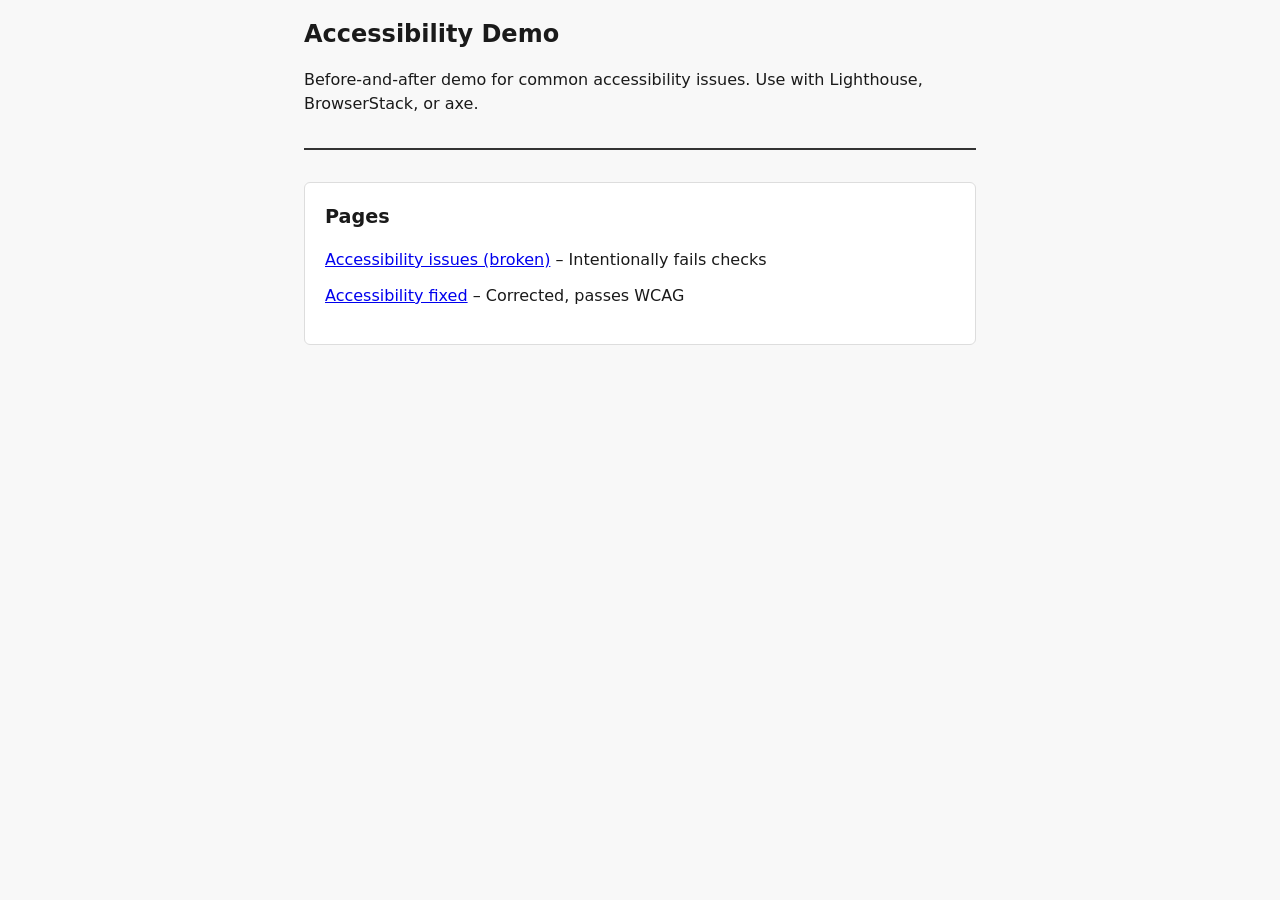
==== index.html @ 3319c1dd "first commit" ====
<!DOCTYPE html>
<html lang="en">
<head>
  <meta charset="UTF-8">
  <meta name="viewport" content="width=device-width, initial-scale=1.0">
  <title>Accessibility Demo</title>
  <link rel="stylesheet" href="styles.css">
</head>
<body>
  <header class="page-header">
    <h1>Accessibility Demo</h1>
    <p>Before-and-after demo for common accessibility issues. Use with Lighthouse, BrowserStack, or axe.</p>
  </header>
  <main class="main-content">
    <section class="demo-section">
      <h2>Pages</h2>
      <ul style="list-style: none; padding: 0;">
        <li style="margin-bottom: 0.75rem;"><a href="accessibility-issues.html">Accessibility issues (broken)</a> – Intentionally fails checks</li>
        <li><a href="accessibility-fixed.html">Accessibility fixed</a> – Corrected, passes WCAG</li>
      </ul>
    </section>
  </main>
</body>
</html>
---- styles.css ----
/* Shared layout for accessibility demo – both pages */

* {
  box-sizing: border-box;
}

body {
  font-family: system-ui, -apple-system, sans-serif;
  line-height: 1.5;
  max-width: 720px;
  margin: 0 auto;
  padding: 1rem 1.5rem;
  color: #1a1a1a;
  background: #f8f8f8;
}

.page-header {
  margin-bottom: 2rem;
  padding-bottom: 1rem;
  border-bottom: 2px solid #333;
}

.page-header h1 {
  margin: 0 0 0.5rem 0;
  font-size: 1.5rem;
}

.page-header nav {
  margin-top: 1rem;
}

.main-content {
  margin-bottom: 2rem;
}

.demo-section {
  background: #fff;
  padding: 1.25rem;
  margin-bottom: 1.5rem;
  border-radius: 6px;
  border: 1px solid #ddd;
}

.demo-section h2 {
  margin: 0 0 0.75rem 0;
  font-size: 1.2rem;
}

.explanation {
  color: #444;
  margin: 0 0 1rem 0;
  font-size: 0.95rem;
}

.demo-section img {
  display: block;
  max-width: 100%;
  height: auto;
}

.fake-button {
  display: inline-block;
  padding: 0.5rem 1rem;
  background: #4a90d9;
  color: #fff;
  cursor: pointer;
  border-radius: 4px;
  width: fit-content;
}

.demo-form input {
  display: block;
  width: 100%;
  max-width: 280px;
  padding: 0.5rem;
  margin-bottom: 0.5rem;
  font-size: 1rem;
  border: 1px solid #666;
  border-radius: 4px;
}

.demo-form button {
  padding: 0.5rem 1rem;
  font-size: 1rem;
  background: #333;
  color: #fff;
  border: none;
  border-radius: 4px;
  cursor: pointer;
}

.error-msg {
  display: block;
  color: #c00;
  font-size: 0.9rem;
  margin-bottom: 0.5rem;
}

.icon-button {
  font-size: 1.5rem;
  padding: 0.35rem 0.6rem;
  border: 1px solid #666;
  border-radius: 4px;
  background: #fff;
  cursor: pointer;
}

.page-footer {
  padding-top: 1rem;
  border-top: 1px solid #ccc;
  font-size: 0.9rem;
}

code {
  background: #eee;
  padding: 0.1em 0.3em;
  border-radius: 3px;
  font-size: 0.9em;
}
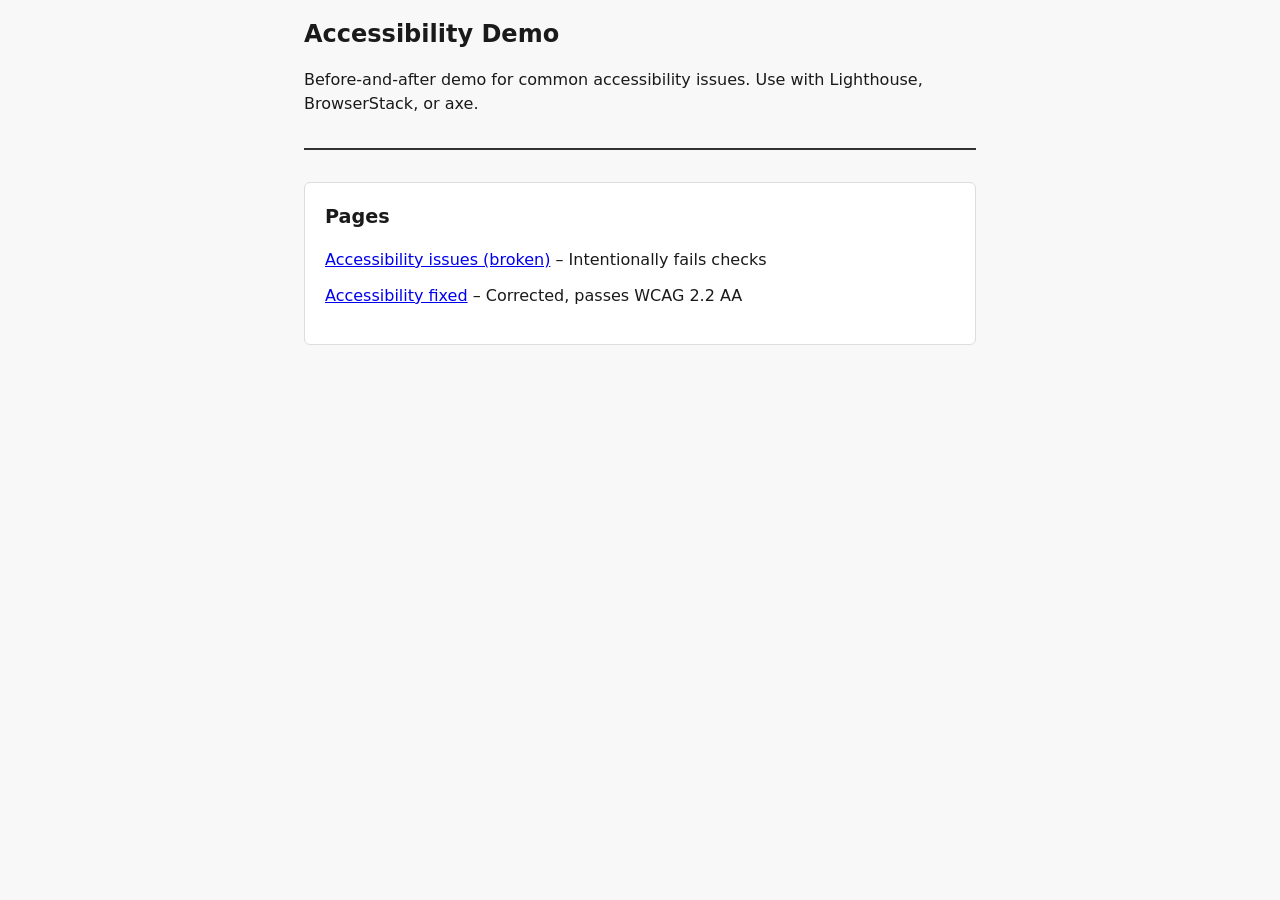
==== commit f8f4c67b: "follow wcag 2.2" ====
--- a/index.html
+++ b/index.html
@@ -16,7 +16,7 @@
       <h2>Pages</h2>
       <ul style="list-style: none; padding: 0;">
         <li style="margin-bottom: 0.75rem;"><a href="accessibility-issues.html">Accessibility issues (broken)</a> – Intentionally fails checks</li>
-        <li><a href="accessibility-fixed.html">Accessibility fixed</a> – Corrected, passes WCAG</li>
+        <li><a href="accessibility-fixed.html">Accessibility fixed</a> – Corrected, passes WCAG 2.2 AA</li>
       </ul>
     </section>
   </main>
--- a/styles.css
+++ b/styles.css
@@ -58,10 +58,13 @@
   height: auto;
 }
 
+/* WCAG 2.2 AA 2.5.8: target at least 24×24px */
 .fake-button {
   display: inline-block;
   padding: 0.5rem 1rem;
-  background: #4a90d9;
+  min-width: 24px;
+  min-height: 24px;
+  background: #1a5fb4;
   color: #fff;
   cursor: pointer;
   border-radius: 4px;
@@ -81,6 +84,8 @@
 
 .demo-form button {
   padding: 0.5rem 1rem;
+  min-width: 24px;
+  min-height: 24px;
   font-size: 1rem;
   background: #333;
   color: #fff;
@@ -96,13 +101,29 @@
   margin-bottom: 0.5rem;
 }
 
+/* WCAG 2.2 AA 2.5.8: target at least 24×24px */
 .icon-button {
   font-size: 1.5rem;
   padding: 0.35rem 0.6rem;
+  min-width: 24px;
+  min-height: 24px;
   border: 1px solid #666;
   border-radius: 4px;
   background: #fff;
   cursor: pointer;
+}
+
+/* Visually hidden but available to screen readers (satisfies "visible text" requirement) */
+.visually-hidden {
+  position: absolute;
+  width: 1px;
+  height: 1px;
+  padding: 0;
+  margin: -1px;
+  overflow: hidden;
+  clip: rect(0, 0, 0, 0);
+  white-space: nowrap;
+  border: 0;
 }
 
 .page-footer {
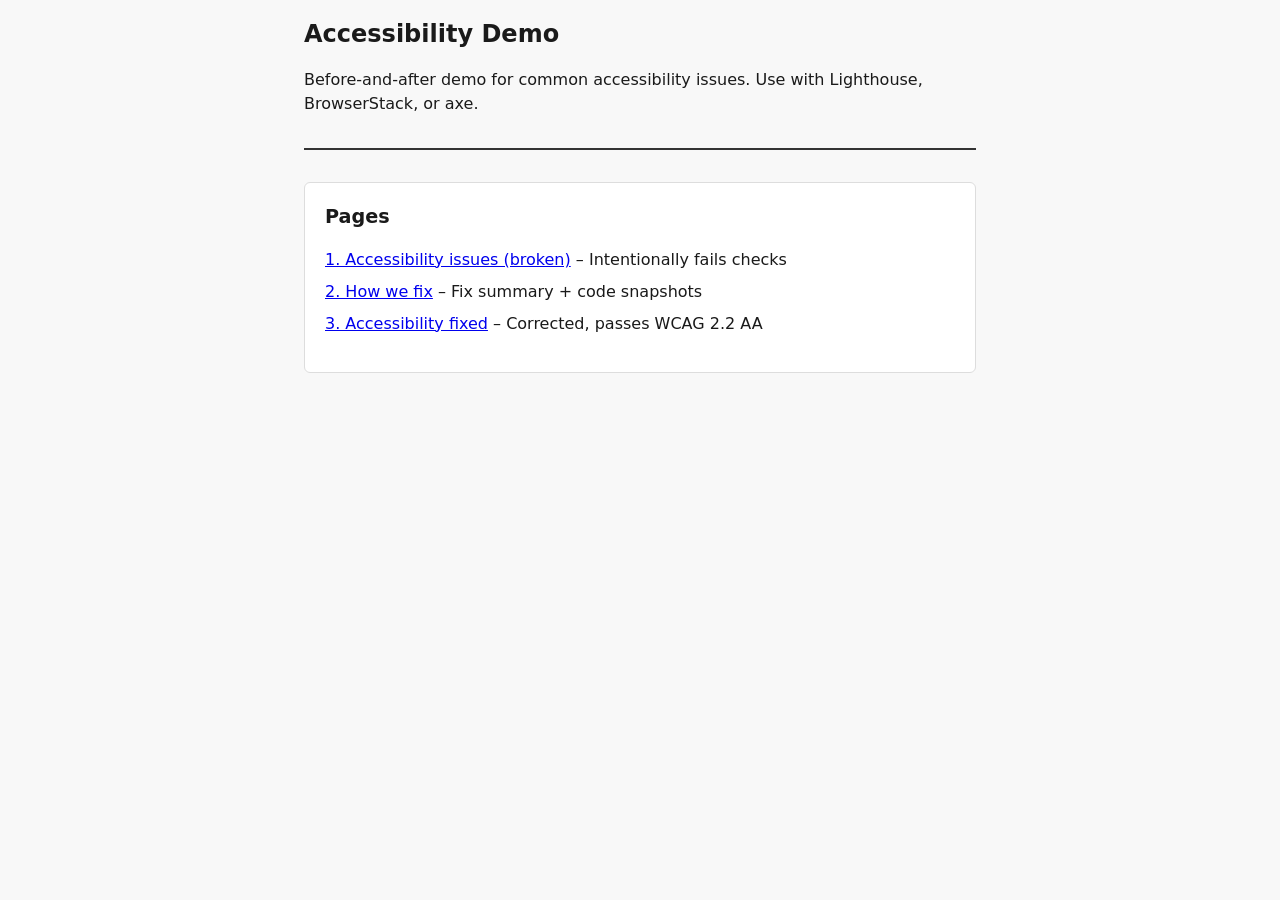
==== commit 1c8ffeec: "adding how to fix" ====
--- a/index.html
+++ b/index.html
@@ -15,8 +15,9 @@
     <section class="demo-section">
       <h2>Pages</h2>
       <ul style="list-style: none; padding: 0;">
-        <li style="margin-bottom: 0.75rem;"><a href="accessibility-issues.html">Accessibility issues (broken)</a> – Intentionally fails checks</li>
-        <li><a href="accessibility-fixed.html">Accessibility fixed</a> – Corrected, passes WCAG 2.2 AA</li>
+        <li style="margin-bottom: 0.5rem;"><a href="accessibility-issues.html">1. Accessibility issues (broken)</a> – Intentionally fails checks</li>
+        <li style="margin-bottom: 0.5rem;"><a href="accessibility-how-to-fix.html">2. How we fix</a> – Fix summary + code snapshots</li>
+        <li><a href="accessibility-fixed.html">3. Accessibility fixed</a> – Corrected, passes WCAG 2.2 AA</li>
       </ul>
     </section>
   </main>
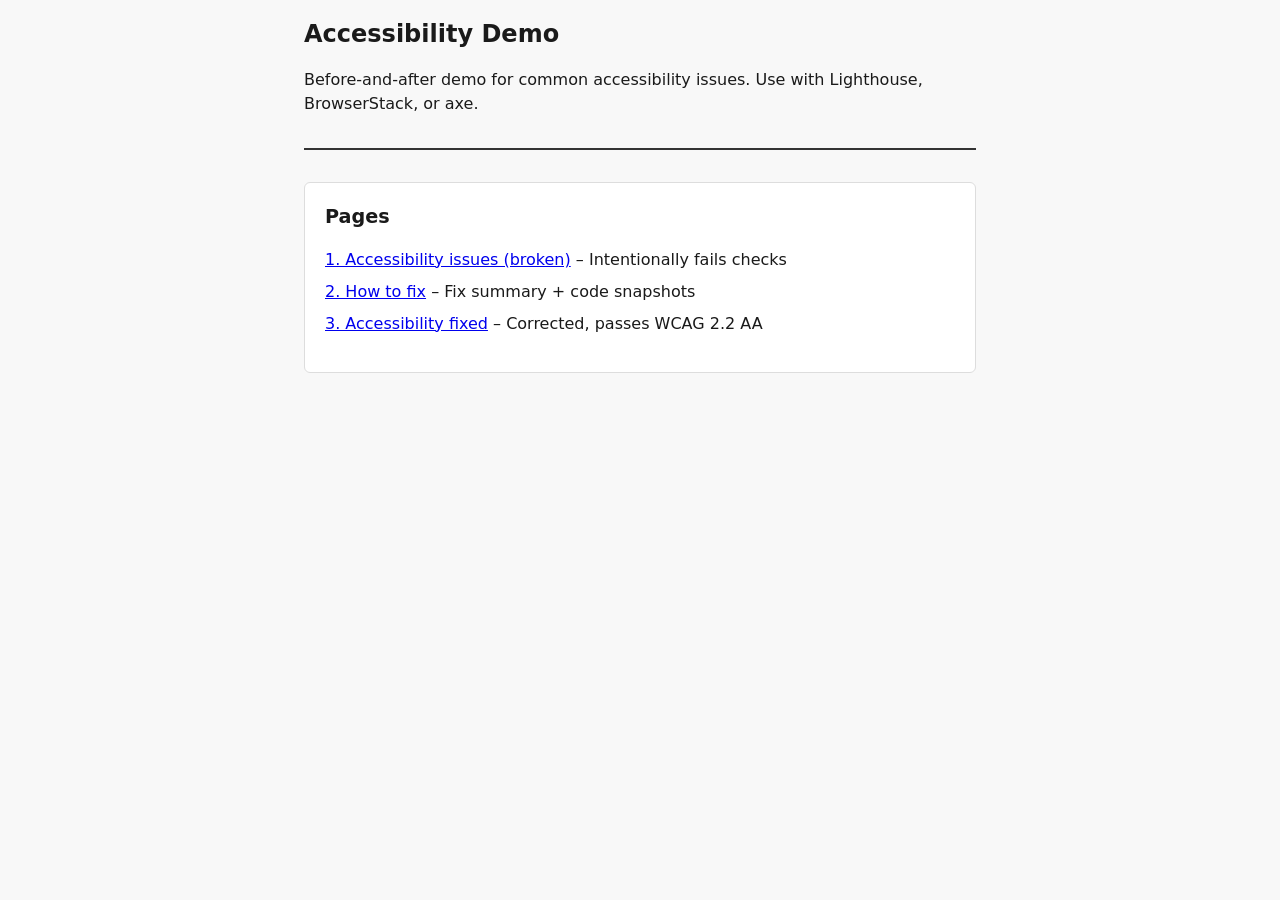
==== commit 3d9cfc10: "reorder the pages" ====
--- a/index.html
+++ b/index.html
@@ -16,7 +16,7 @@
       <h2>Pages</h2>
       <ul style="list-style: none; padding: 0;">
         <li style="margin-bottom: 0.5rem;"><a href="accessibility-issues.html">1. Accessibility issues (broken)</a> – Intentionally fails checks</li>
-        <li style="margin-bottom: 0.5rem;"><a href="accessibility-how-to-fix.html">2. How we fix</a> – Fix summary + code snapshots</li>
+        <li style="margin-bottom: 0.5rem;"><a href="accessibility-how-to-fix.html">2. How to fix</a> – Fix summary + code snapshots</li>
         <li><a href="accessibility-fixed.html">3. Accessibility fixed</a> – Corrected, passes WCAG 2.2 AA</li>
       </ul>
     </section>
--- a/styles.css
+++ b/styles.css
@@ -126,6 +126,24 @@
   border: 0;
 }
 
+.skip-link {
+  display: inline-block;
+  padding: 0.4rem 0.75rem;
+  background: #333;
+  color: #fff;
+  cursor: pointer;
+  border-radius: 4px;
+  font-size: 0.9rem;
+  min-width: 24px;
+  min-height: 24px;
+}
+
+.fake-heading {
+  font-size: 1.25rem;
+  font-weight: bold;
+  margin: 0 0 0.5rem 0;
+}
+
 .page-footer {
   padding-top: 1rem;
   border-top: 1px solid #ccc;
